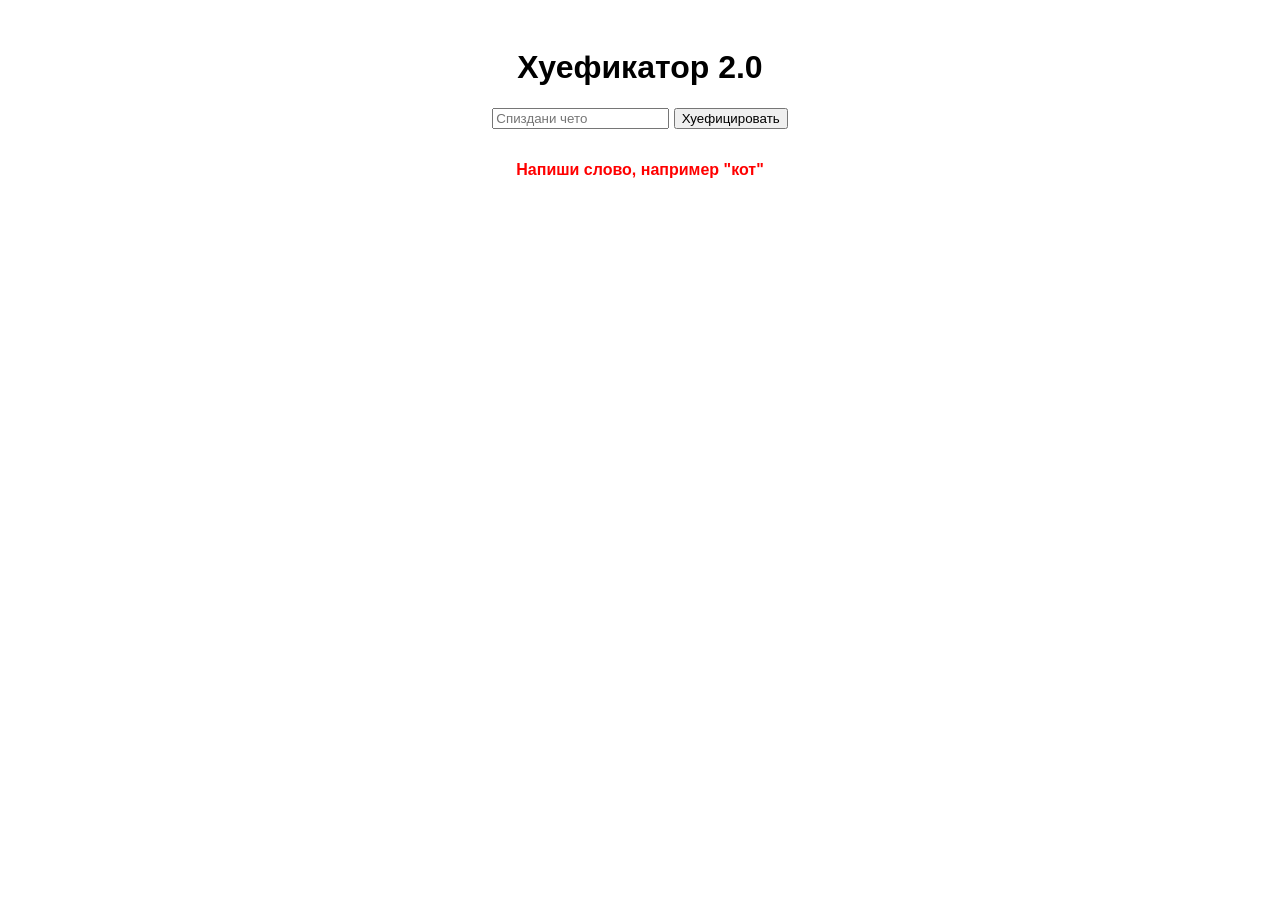
==== sean_seil/index.html @ a0a00ff4 "Хуефикатор 2.0 готов" ====
<!DOCTYPE html>
<html lang="ru">
<head>
  <meta charset="UTF-8" />
  <meta name="viewport" content="width=device-width, initial-scale=1.0, maximum-scale=1.0, user-scalable=no" />
  <link rel="shortcut icon" href="icons/favicon.ico" type="image/x-icon" />
  <link rel="stylesheet" href="style.css" />
  <link rel="manifest" href="manifest.json" />
  <title>Кисказавр 3000</title>
  <script src="script.js" defer></script>
</head>
<body>
  <h1>Хуефикатор 2.0</h1>
  <input type="text" id="toHuefy" placeholder="Спиздани чето" />
  <button id="doHuefy">Хуефицировать</button>
  <div id="huefied">Напиши слово, например "кот"</div>
  <img id="i14" src="1.jpg" alt="Ня" style="display: none;" />
</body>
</html>
---- sean_seil/style.css ----
* {
  box-sizing: border-box;
}

body {
  font-family: -apple-system, BlinkMacSystemFont, "Segoe UI", Roboto, sans-serif;
  font-size: 1rem;
  text-align: center;
  padding: 1.25rem;
}

div {
    margin: 2rem 1rem;
}

div#huefied {
  font-weight: bold;
  color: red;
}
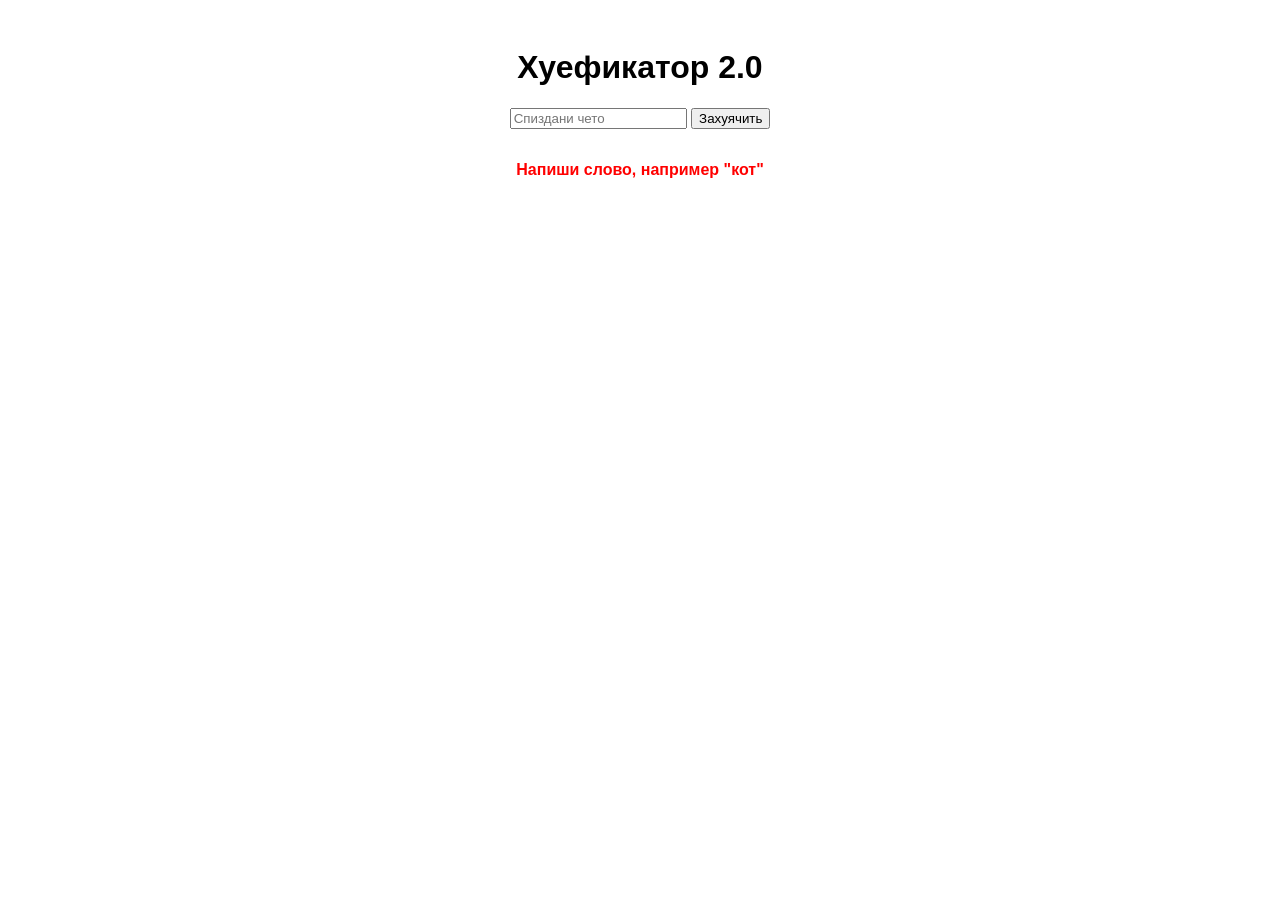
==== commit c6b562c1: "Иконки, изменения" ====
--- a/sean_seil/index.html
+++ b/sean_seil/index.html
@@ -12,7 +12,7 @@
 <body>
   <h1>Хуефикатор 2.0</h1>
   <input type="text" id="toHuefy" placeholder="Спиздани чето" />
-  <button id="doHuefy">Хуефицировать</button>
+  <button id="doHuefy">Захуячить</button>
   <div id="huefied">Напиши слово, например "кот"</div>
   <img id="i14" src="1.jpg" alt="Ня" style="display: none;" />
 </body>
